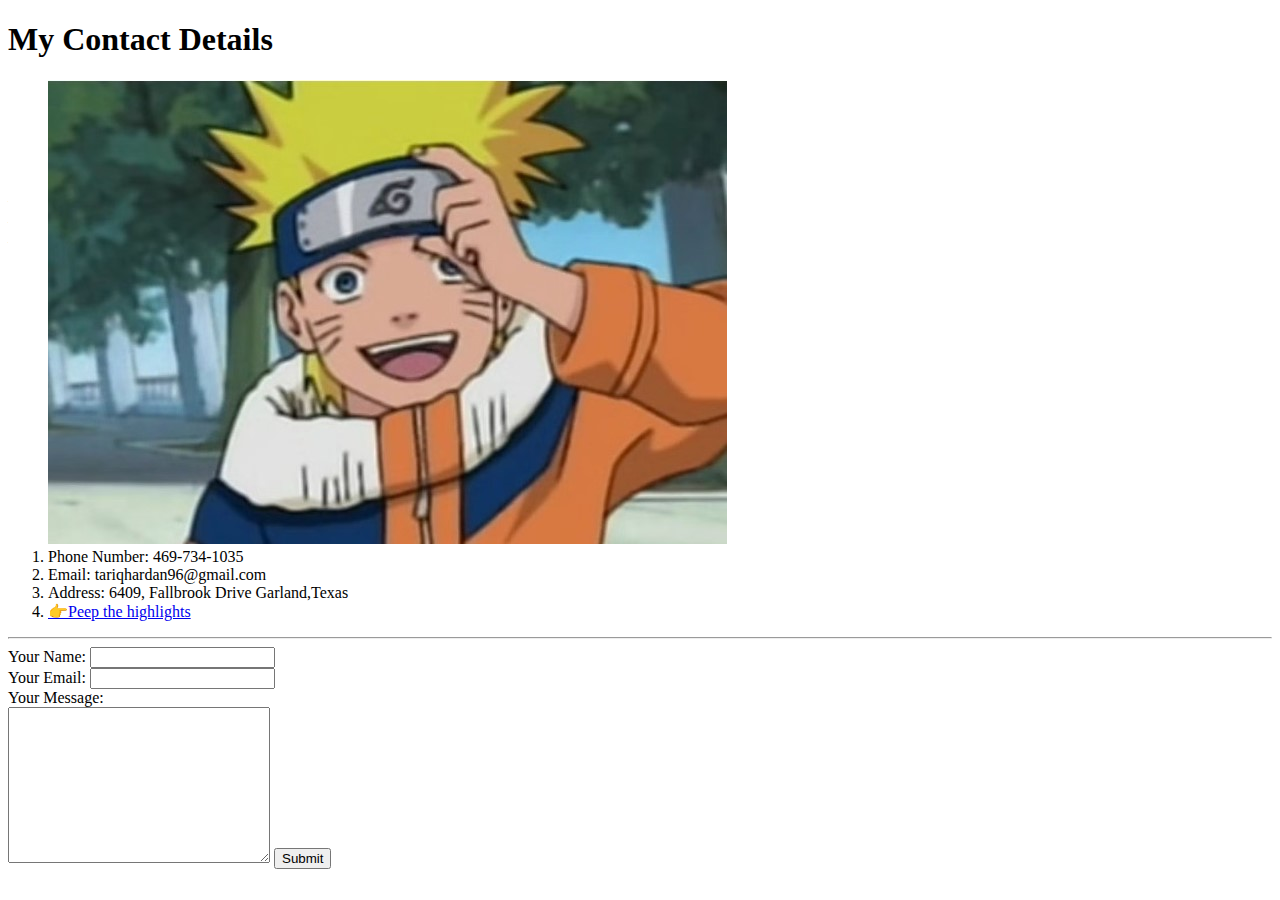
==== Contact.html @ 97530399 "Added initial Resume FIles" ====
<!DOCTYPE html>
<html lang="en">
<head>
    <meta charset="UTF-8">
    <title>Contact Me</title>
</head>
<body>
    <h1>My Contact Details</h1>
    <ol>
        <img src="Images/Naruto.jpg">
        <li>Phone Number: 469-734-1035</li>
        <li>Email: tariqhardan96@gmail.com</li>
        <li>Address: 6409, Fallbrook Drive Garland,Texas</li>
        <li><a href="https://www.youtube.com/watch?v=WlbNisuAxFQ">👉Peep the highlights</a></li>
    </ol>
    <hr>
    <form action="mailto:tariqhardan96@gmail.com" method="post" enctype="text/plain">
        <label for="">Your Name:</label>
        <input type="text" name="yourName"><br>
        <label for="">Your Email:</label>
        <input type="email" name="yourEmail"><br>
        <label for="">Your Message:</label><br>
        <textarea name="yourMessage" id="" cols="30" rows="10"></textarea>
        <input type="submit">
    </form>
</body>
</html>
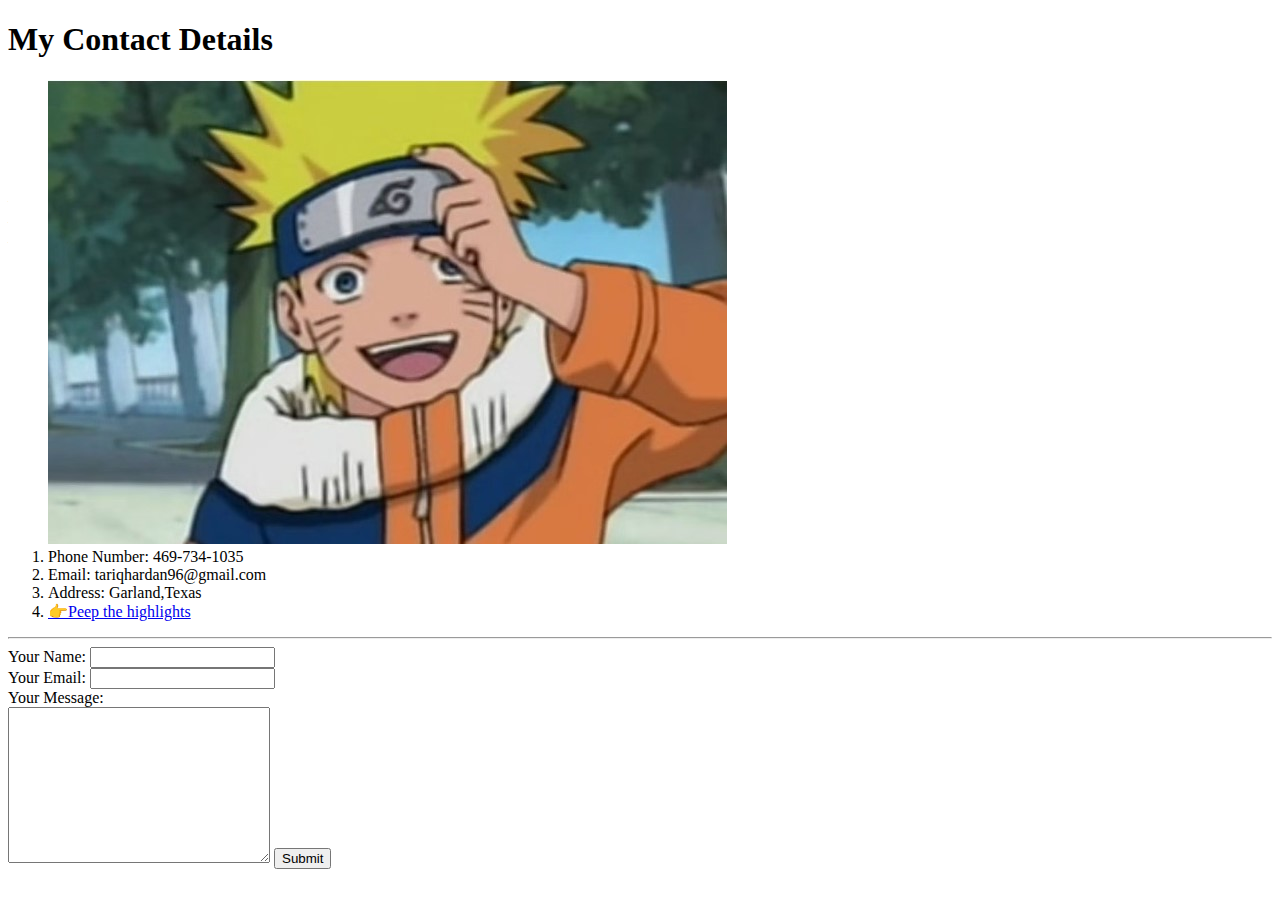
==== commit fcae9c56: "Removed address info" ====
--- a/Contact.html
+++ b/Contact.html
@@ -10,7 +10,7 @@
         <img src="Images/Naruto.jpg">
         <li>Phone Number: 469-734-1035</li>
         <li>Email: tariqhardan96@gmail.com</li>
-        <li>Address: 6409, Fallbrook Drive Garland,Texas</li>
+        <li>Address: Garland,Texas</li>
         <li><a href="https://www.youtube.com/watch?v=WlbNisuAxFQ">👉Peep the highlights</a></li>
     </ol>
     <hr>
@@ -24,4 +24,4 @@
         <input type="submit">
     </form>
 </body>
-</html>+</html>
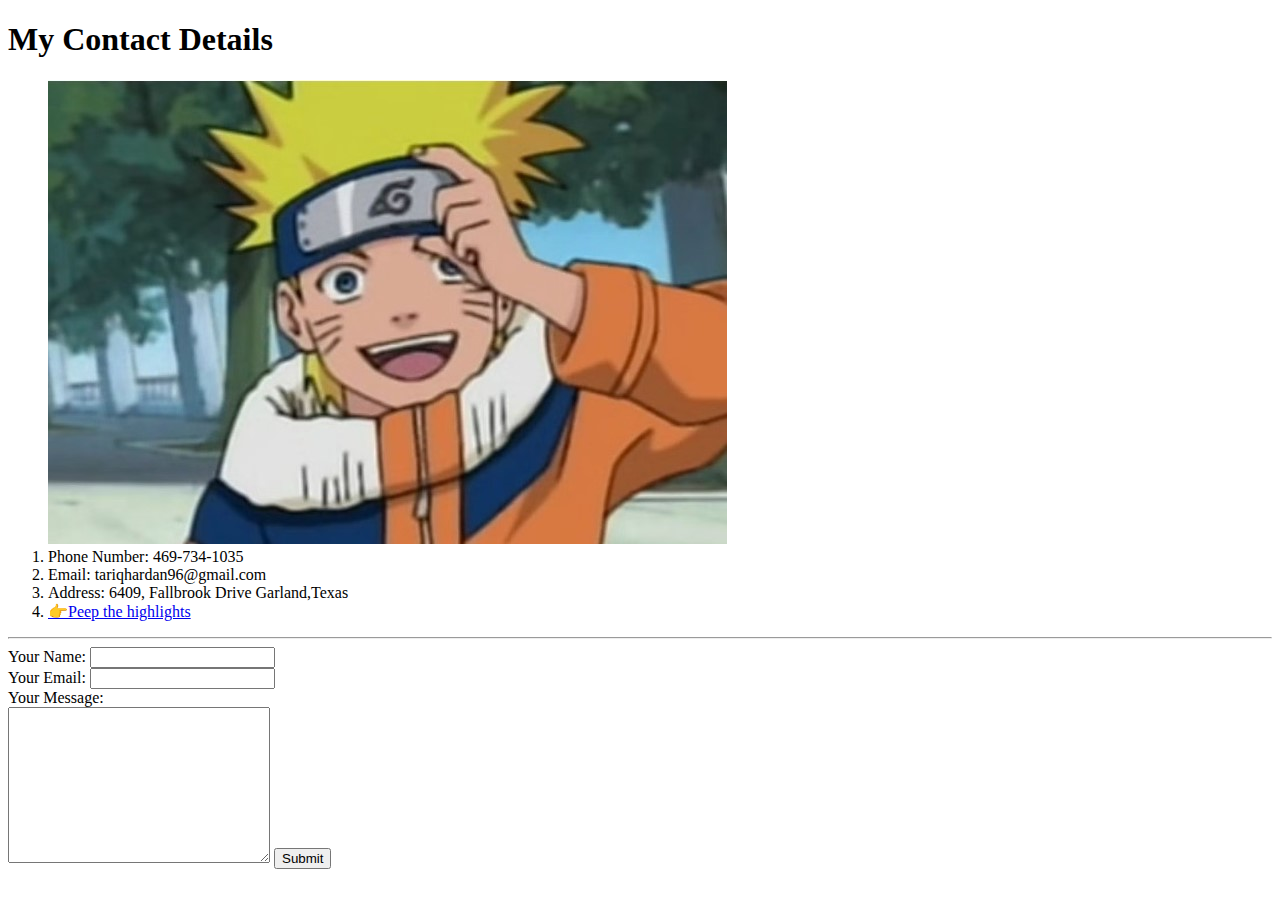
==== commit a31baf4d: "Trying to update all the code with all the files." ====
--- a/Contact.html
+++ b/Contact.html
@@ -3,6 +3,8 @@
 <head>
     <meta charset="UTF-8">
     <title>Contact Me</title>
+        <link rel="stylesheet" href="css/styles.css">
+
 </head>
 <body>
     <h1>My Contact Details</h1>
@@ -10,7 +12,7 @@
         <img src="Images/Naruto.jpg">
         <li>Phone Number: 469-734-1035</li>
         <li>Email: tariqhardan96@gmail.com</li>
-        <li>Address: Garland,Texas</li>
+        <li>Address: 6409, Fallbrook Drive Garland,Texas</li>
         <li><a href="https://www.youtube.com/watch?v=WlbNisuAxFQ">👉Peep the highlights</a></li>
     </ol>
     <hr>
@@ -24,4 +26,4 @@
         <input type="submit">
     </form>
 </body>
-</html>
+</html>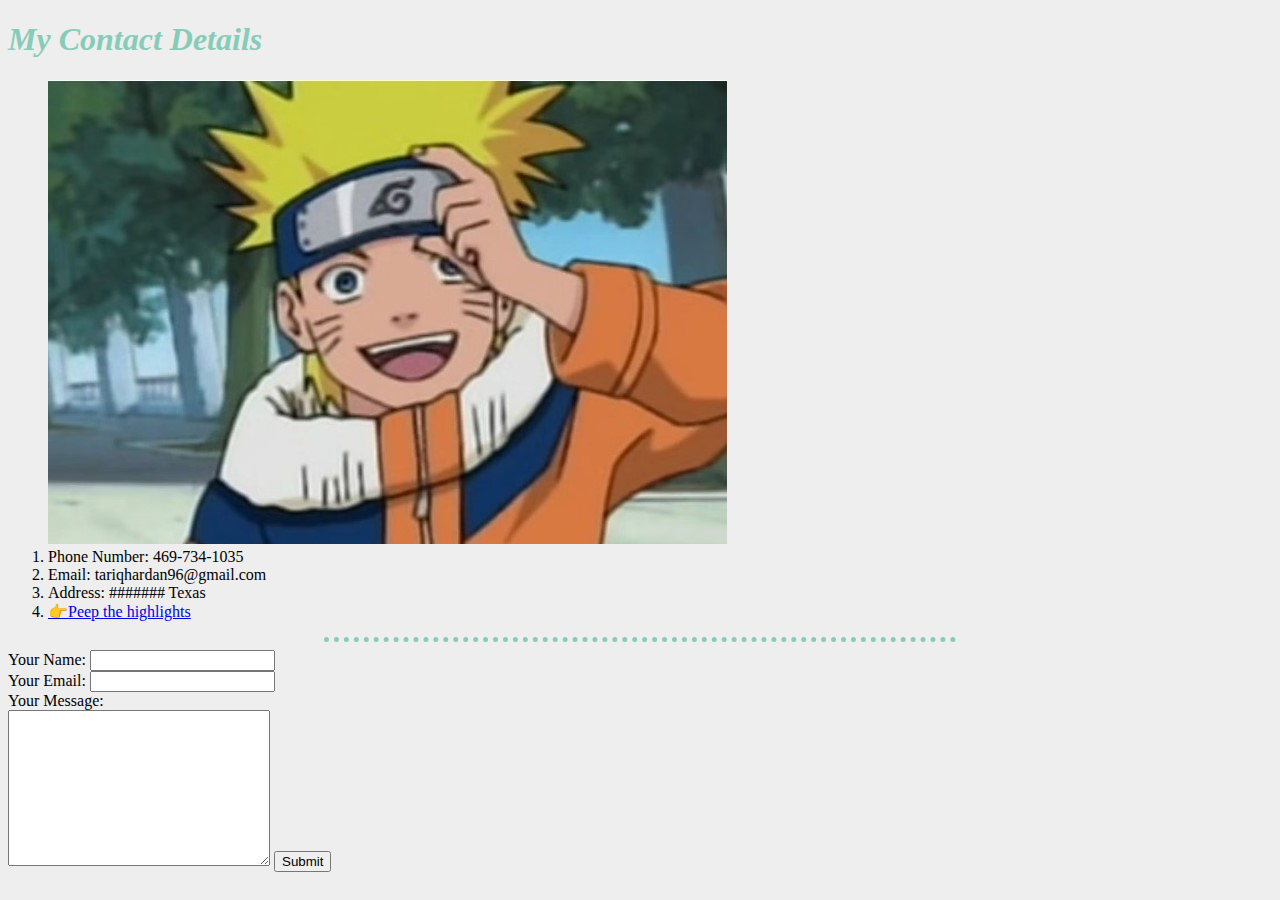
==== commit 2defeb95: "removing my address" ====
--- a/Contact.html
+++ b/Contact.html
@@ -12,7 +12,7 @@
         <img src="Images/Naruto.jpg">
         <li>Phone Number: 469-734-1035</li>
         <li>Email: tariqhardan96@gmail.com</li>
-        <li>Address: 6409, Fallbrook Drive Garland,Texas</li>
+        <li>Address: #######  Texas</li>
         <li><a href="https://www.youtube.com/watch?v=WlbNisuAxFQ">👉Peep the highlights</a></li>
     </ol>
     <hr>
@@ -26,4 +26,4 @@
         <input type="submit">
     </form>
 </body>
-</html>+</html>
--- a/css/styles.css
+++ b/css/styles.css
@@ -0,0 +1,29 @@
+body {
+    background-color: #EEEEEE;
+}
+
+hr {
+    border-style: dotted none none;
+    border-color: #87CBB9;
+    border-width: 5px;
+    width: 50%;
+    
+    
+}
+
+h1 {
+    color: #87CBB9;
+    font-style: italic;
+
+}
+
+h3 {
+    color: rgb(43, 170, 170);
+
+
+}
+
+th {
+color: rgb(43, 170, 170);
+
+}